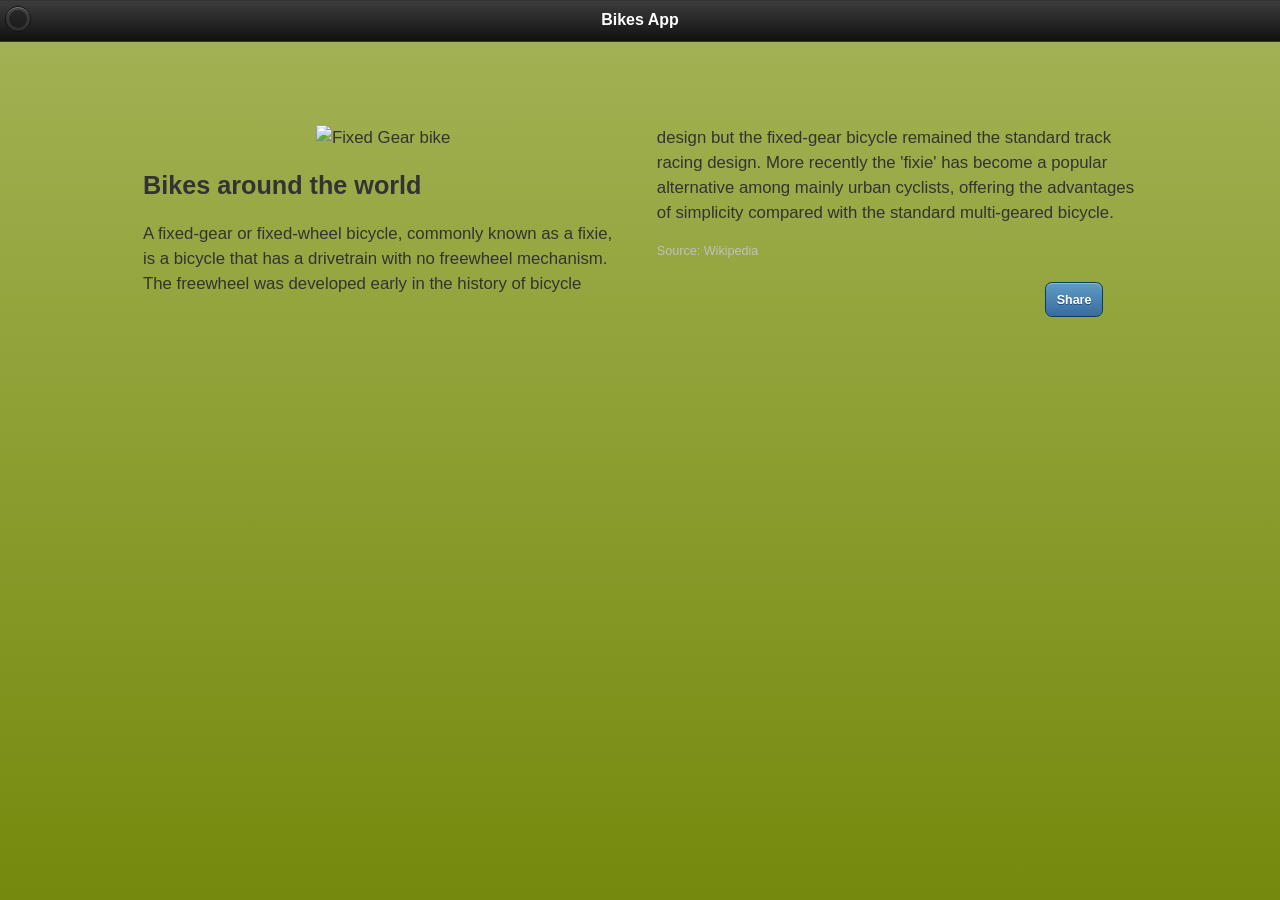
==== index.html @ 94c1b120 "new appIcon" ====
<!DOCTYPE html>
<html>
<head>
    <meta charset="utf-8">
    <meta name="viewport" content="width=device-width, initial-scale=1">
    <title>Testapp JQ Mobile</title>
    
	<link rel="stylesheet"  href="css/jquery.mobile.min.css">
	<link rel="stylesheet" href="css/jqm-demos.css">
	<link href="css/style.css" rel="stylesheet" />
	<link rel="stylesheet" href="http://fonts.googleapis.com/css?family=Open+Sans:300,400,700">
	
	<script src="js/jquery.min.js"></script>
	<script src="js/me.js"></script>
	<script src="js/jquery.mobile-1.3.1.js"></script>
	<script src="js/jquery.mobile.lazyloader.js"></script>
</head>
<body>

	<div data-role="page" id="demo-page" data-theme="d">

	    <div data-role="header" data-theme="a">
	        <h1>Bikes App</h1>
	        <a href="#left-panel" data-icon="bars" data-iconpos="notext" data-shadow="false" data-iconshadow="false">Menu</a>
	    </div><!-- /header -->

	    <div data-role="content">

	    	<div class="article">
	    		<p><img src="http://upload.wikimedia.org/wikipedia/commons/thumb/7/79/BMW_S1000_RR_Studio.JPG/800px-BMW_S1000_RR_Studio.JPG" alt="Fixed Gear bike"></p>

	            <h2>Bikes around the world</h2>

	            <p>A fixed-gear or fixed-wheel bicycle, commonly known as a fixie, is a bicycle that has a drivetrain with no freewheel mechanism. The freewheel was developed early in the history of bicycle design but the fixed-gear bicycle remained the standard track racing design. More recently the 'fixie' has become a popular alternative among mainly urban cyclists, offering the advantages of simplicity compared with the standard multi-geared bicycle.</p>

	            <p><small>Source: Wikipedia</small></p>

	            <p><a href="#right-panel" data-role="button" data-theme="b" data-inline="true" data-mini="true" data-shadow="false">Share</a></p>

			</div><!-- /article -->

	    </div><!-- /content -->

	    <div data-role="panel" id="left-panel" data-theme="c">
	        <ul data-role="listview" data-theme="d">
	        	<li><a href="#demo-page">Demo intro</a></li>
	        	<li><a href="#road">List (hardcoded)</a></li>
	        	<li><a href="#offroad">List (JSON-File) more text to show the line break</a></li>
	        </ul>
	    </div><!-- /panel -->

	    <div data-role="panel" id="right-panel" data-display="overlay" data-position="right" data-theme="c">
	        <ul data-role="listview" data-theme="d" data-icon="false">
	            <li><a href="#">Twitter</a></li>
	            <li><a href="#">Facebook</a></li>
	            <li><a href="#">Google +</a></li>
	            <li><a href="#">Mail</a></li>
	        </ul>
	    </div><!-- /panel -->

	</div><!-- /page -->


	<div data-role="page" id="road" data-theme="d">

	    <div data-role="header" data-theme="a">
	        <h1>Bikes</h1>
	        <a href="#left-panel" data-icon="bars" data-iconpos="notext" data-shadow="false" data-iconshadow="false">Menu</a>
	    </div><!-- /header -->

	    <div data-role="content">

	    	<ul data-role="listview" data-autodividers="true" data-inset="true">
	    		<li><a href="#demo-page">A "Back-Button" to Demo Page</a></li>
			    <li><a href="#">Alex Wickerham</a></li>
			    <li><a href="#">Avery Johnson</a></li>
			    <li><a href="#">Alex Wickerham</a></li>
			    <li><a href="#">Avery Johnson</a></li>
			    <li><a href="#">Alex Wickerham</a></li>
			    <li><a href="#">Avery Johnson</a></li>
			    <li><a href="#">Alex Wickerham</a></li>
			    <li><a href="#">Avery Johnson</a></li>
			    <li><a href="#">Alex Wickerham</a></li>
			    <li><a href="#">Avery Johnson</a></li>
			    <li><a href="#">Bob Cabot</a></li>
			    <li><a href="#">Bob Cabot</a></li>
			    <li><a href="#">Bob Cabot</a></li>
			    <li><a href="#">Bob Cabot</a></li>
			    <li><a href="#">Bob Cabot</a></li>
			    <li><a href="#">Bob Cabot</a></li>
			    <li><a href="#">Bob Cabot</a></li>
			    <li><a href="#">Bob Cabot</a></li>
			    <li><a href="#">Bob Cabot</a></li>
			    <li><a href="#">Bob Cabot</a></li>
			    <li><a href="#">Bob Cabot</a></li>
			    <li><a href="#">Bob Cabot</a></li>
			    <li><a href="#">Bob Cabot</a></li>
			    <li><a href="#">Bob Cabot</a></li>
			    <li><a href="#">Bob Cabot</a></li>
			    <li><a href="#">Bob Cabot</a></li>
			    <li><a href="#">Bob Cabot</a></li>
			    <li><a href="#">Bob Cabot</a></li>
			    <li><a href="#">Bob Cabot</a></li>
			    <li><a href="#">Bob Cabot</a></li>
			    <li><a href="#">Bob Cabot</a></li>
			    <li><a href="#">Bob Cabot</a></li>
			    <li><a href="#">Caleb Booth</a></li>
			    <li><a href="#">Christopher Adams</a></li>
			    <li><a href="#">Culver James</a></li>
			    <li><a href="#">Caleb Booth</a></li>
			    <li><a href="#">Christopher Adams</a></li>
			    <li><a href="#">Culver James</a></li>
			    <li><a href="#">Caleb Booth</a></li>
			    <li><a href="#">Christopher Adams</a></li>
			    <li><a href="#">Culver James</a></li>
			    <li><a href="#">Caleb Booth</a></li>
			    <li><a href="#">Christopher Adams</a></li>
			    <li><a href="#">Culver James</a></li>
			    <li><a href="#">Caleb Booth</a></li>
			    <li><a href="#">Christopher Adams</a></li>
			    <li><a href="#">Culver James</a></li>
			    <li><a href="#">Caleb Booth</a></li>
			    <li><a href="#">Christopher Adams</a></li>
			    <li><a href="#">Culver James</a></li>
			    <li><a href="#">Caleb Booth</a></li>
			    <li><a href="#">Christopher Adams</a></li>
			    <li><a href="#">Culver James</a></li>
			    <li><a href="#">Caleb Booth</a></li>
			    <li><a href="#">Christopher Adams</a></li>
			    <li><a href="#">Culver James</a></li>
			    <li><a href="#">Caleb Booth</a></li>
			    <li><a href="#">Christopher Adams</a></li>
			    <li><a href="#">Culver James</a></li>
			    <li><a href="#">Caleb Booth</a></li>
			    <li><a href="#">Christopher Adams</a></li>
			    <li><a href="#">Culver James</a></li>
			    <li><a href="#">Caleb Booth</a></li>
			    <li><a href="#">Christopher Adams</a></li>
			    <li><a href="#">Culver James</a></li>
			</ul>
	    </div><!-- /content -->


	    <div data-role="panel" id="left-panel" data-theme="c">
	        <ul data-role="listview" data-theme="d">
	        	<li><a href="#demo-page">Demo intro</a></li>
	        	<li><a href="#road">List (hardcoded)</a></li>
	        	<li><a href="#offroad">List (JSON-File)</a></li>
	        </ul>
	    </div><!-- /panel -->


	    <div data-role="panel" id="right-panel" data-display="overlay" data-position="right" data-theme="c">

	        <ul data-role="listview" data-theme="d" data-icon="false">
	        	<li data-icon="delete"><a href="#" data-rel="close">Close</a></li>
	        	<li data-role="list-divider">Share this page</li>
	            <li><a href="#">Twitter</a></li>
	            <li><a href="#">Facebook</a></li>
	            <li><a href="#">Google +</a></li>
	            <li><a href="#">Mail</a></li>
	        </ul>
	    </div><!-- /panel -->
	</div><!-- /page -->


	<div data-role="page" id="offroad" data-theme="d">

	    <div data-role="header" data-theme="a">
	        <h1>Bikes</h1>
	        <a href="#left-panel" data-icon="bars" data-iconpos="notext" data-shadow="false" data-iconshadow="false">Menu</a>
	    </div><!-- /header -->

	    <div data-role="content">
			<ul id="dataList" data-role="listview" data-inset="true" data-filter="true">
					
			</ul>
	    </div><!-- /content -->


	    <div data-role="panel" id="left-panel" data-theme="c">
	        <ul data-role="listview" data-theme="d">
	        	<li><a href="#demo-page">Demo intro</a></li>
	        	<li><a href="#road">List (hardcoded)</a></li>
	        	<li><a href="#offroad">List (JSON-File)</a></li>
	        </ul>
	    </div><!-- /panel -->


	    <div data-role="panel" id="right-panel" data-display="overlay" data-position="right" data-theme="c">

	        <ul data-role="listview" data-theme="d" data-icon="false">
	        	<li data-icon="delete"><a href="#" data-rel="close">Close</a></li>
	        	<li data-role="list-divider">Share this page</li>
	            <li><a href="#">Twitter</a></li>
	            <li><a href="#">Facebook</a></li>
	            <li><a href="#">Google +</a></li>
	            <li><a href="#">Mail</a></li>
	        </ul>
	    </div><!-- /panel -->
	</div><!-- /page -->

</body>
</html>
---- css/jqm-demos.css ----
/* JQM Demos CSS */
.jqm-demos strong { font-weight: bold; }
.jqm-demos img { max-width: 100%; }

/* Page */
body, .jqm-demos  {
	background-color: #fefefe;
	font-size: 1.05em;
}

/* Header */
.jqm-header {
	background: #fff;
	border-top: 3px solid #6ABA2F;
	border-bottom: 1px solid #e0e0e0;
	color: #777;
	text-shadow: 0 1px 0 #fff;
	-webkit-box-shadow: 0 0 5px rgba(0,0,0,.15);
	-moz-box-shadow: 0 0 5px rgba(0,0,0,.15);
	box-shadow: 0 0 5px rgba(0,0,0,.15);
}
.jqm-header.ui-header-fixed:not(.ui-fixed-hidden) {
	border-top-width: 4px;
	padding-top: 0;
}

/* Header logo */
.jqm-header h1.jqm-logo {
	font-size: 1em;
	margin: .6em 3.375em;
}
.jqm-header .jqm-logo a {
	display: inline-block;
	text-decoration: none;
	min-height: 40px;
}
.jqm-header .jqm-logo img {
	display: block;
	width: 140px;
	height: auto;
}
.jqm-demos-home .jqm-header .jqm-logo img {
	display: inline-block;
}

/* Header buttons */
.jqm-header > .ui-btn {
	width: 31px;
	height: 31px;
	-webkit-border-radius: 0;
	border-radius: 0;
}
.jqm-header > .ui-btn,
.jqm-header.ui-header-fixed.ui-fixed-hidden > .ui-btn-icon-notext {
	top: 1.1em;
}
.jqm-header .jqm-navmenu-link {
	left: 15px;
}
.jqm-header .jqm-search-link {
	right: 15px;
}
.jqm-header > .ui-btn,
.jqm-header > .ui-btn .ui-btn-inner {
	border: none;
	background: none;
}
.jqm-header > .ui-btn,
.jqm-header > .ui-btn .ui-icon {
	-webkit-box-shadow: none;
	-moz-box-shadow: none;
	box-shadow: none;
}
/* Custom icons */
.jqm-header > .ui-btn .ui-icon {
	background-image: url(jqm_demo-icons-sd.png);
	background-color: transparent;
	width: 31px;
	height: 31px;
	margin: 0;
}
.jqm-header .jqm-navmenu-link .ui-icon {
	background-position: -3px 50%;
}
.jqm-header .jqm-search-link .ui-icon {
	background-position: -100px -2px;
}
/* Toggle search / close icon */
.jqm-search-toggle .jqm-search-link .ui-icon {
	background-position: -51px -2px;
}
/* Toggle menu bars / close icon on small screens */
@media (max-width:45.9375em) {
	.ui-panel-content-wrap-position-left.ui-panel-content-wrap-open .jqm-header .jqm-navmenu-link .ui-icon {
		background-position: -51px 50%;
	}
}
/* HD/Retina icon sprite */
@media only screen and (-webkit-min-device-pixel-ratio: 1.3),
       only screen and (min--moz-device-pixel-ratio: 1.3),
       only screen and (min-resolution: 200dpi) {
	.jqm-header > .ui-btn .ui-icon {
		background-image: url(jqm_demo-icons-hd.png);
		-webkit-background-size: 131px 31px;
		-moz-background-size: 131px 31px;
		-o-background-size: 131px 31px;
		background-size: 131px 31px;
	}
}

/* Global search */
.jqm-search {
	display: none;
	background: #eee;
	border-top: 1px solid transparent;
	padding: 0 .7em;
}
.jqm-search-toggle .jqm-search {
	display: block;
	border-top: 1px solid #e0e0e0;
}
.jqm-search	> .ui-listview-filter {
	margin: 0 -.3125em;
	padding: 1px 0; /* to resolve Chrome rendering issue (border-bottom not visible */
}
.jqm-demos .jqm-search > .ui-listview-filter .ui-input-search {
	margin: 4px .3125em;
}
.jqm-search > .jqm-list {
	position: absolute;
	right: .7em;
	left: .7em;
	margin-top: 5px;
	z-index: 999;
	-webkit-box-shadow: 0 0 5px rgba(0,0,0,.3);
	-moz-box-shadow: 0 0 5px rgba(0,0,0,.3);
	box-shadow: 0 0 5px rgba(0,0,0,.3);
}
.ui-panel-animate.ui-panel-content-wrap:not(.ui-panel-content-wrap-closed) .jqm-search > .jqm-list {
	display: none;
}


/* Footer */
.jqm-footer {
	background: none;
	border: none;
	color: #777;
	text-shadow: 0 1px 0 #fff;
}
.jqm-footer p {
	font-size: .8em;
	font-weight: normal;
	margin: .7em 15px;	
	font-family: 'Open Sans', sans-serif;
	font-weight: 300;
}
.jqm-footer .jqm-version {
	font-family: 'Open Sans', sans-serif;
	font-weight: 700;
	font-size:.9em;
	margin-left:1.1em;
}

/* Content */

/* Headings */
.jqm-content > h1 {
	font-family: 'Open Sans', sans-serif;
	font-weight: 300;
	font-size: 2.4em;
	color: #333;
	clear:both;
}
.jqm-faq .jqm-content > h1 {
	margin-top: -.4em;
	font-size: 1.8em;
}
.jqm-content > h2,
.jqm-content > h3,
.jqm-content > h4,
.jqm-home-welcome h2 {
	font-family: 'Open Sans', sans-serif;
	font-weight: 300;
	font-size: 1.6em;
	color: #60a725;
	padding-top: .6em;
	clear:both;
}
.jqm-home-welcome h2 {
	font-size:1.5em;
	margin-left:.5em;
	margin-top:-.2em;
}
.jqm-home-welcome .jqm-button {
	margin-left:.8em;
	margin-top:-.4em;
}
.jqm-home-welcome .jqm-button .ui-btn-text {
	font-size:1.1em;
	font-weight:300;
}
h2.jqm-home-widget {
	font-size:1.5em;
	margin-left:.6em;
}
.home-pop p {
	font-family: 'Open Sans', sans-serif;
	font-weight: 300;
	padding:.5em .5em;
	width:16em;
}
.home-pop .ui-btn-text {
	font-family: 'Open Sans', sans-serif;
	font-weight: 400;
}
.jqm-content > h4 {
	font-size: 1.2em;
}

/* Paragraphs */
.jqm-content > p {
	font-family: 'Open Sans', sans-serif;
	font-weight: 400; 
	font-size: 0.95em;
}
.jqm-content .jqm-intro {
	font-size: 120%;
	font-family: 'Open Sans', sans-serif;
	font-weight: 300;
	line-height: 135%;
	margin-top: -.5em;
	margin-bottom: .5em;
	padding-bottom: 2.6em;
	color: #333;
	border-bottom-width: 1px;
	border-bottom-style: solid;
	border-bottom-color: #e5e5e5;
	border-bottom-color: rgba(0,0,0,.1);
}
.jqm-demos-home .jqm-content .jqm-intro {
	font-family: 'Open Sans', sans-serif;
	font-weight: 300;
	font-size:.9em;
	line-height: 1.4;
	margin: -.8em .8em .5em .8em;
	padding-bottom: .6em;
	border: none;
	color: #555;
}
.jqm-demos-index .jqm-content p.jqm-intro {
	border: none;
}
.jqm-content > ul:not(.ui-listview),
.jqm-content > ul:not(.ui-listview) li {
	font-family: 'Open Sans', sans-serif;
	font-weight: 400; 
	font-size: 0.95em;
	line-height: 1.7;
}
.jqm-content > ul:not(.ui-listview) {
	margin: 1em 0;
	padding-left: 1.3em;
}

/* Code */
.jqm-content pre,
.jqm-content code {
	font-family: "Consolas", "Bitstream Vera Sans Mono", "Courier New", Courier, monospace;
	background: #e5e5e5;
	background: rgba(0,0,0,.05);
	padding: 0 .125em;
}
.jqm-content pre {
	padding: 0 1em 1.2em;
	white-space: pre-wrap;	
}
.jqm-content pre > code {
	padding: 0;	
	background: none;
	font-size:.8em;
}

/* Links */
.jqm-content > p a.ui-link,
.jqm-content p.jqm-intro a.ui-link {
	font-weight: 400; 
	text-decoration: none;
}
.jqm-content > p a.ui-link:hover,
.jqm-content p.jqm-intro a.ui-link:hover {
	text-decoration: underline;
}

/* Buttons */
.jqm-content .jqm-api-link,
.jqm-content .jqm-button,
.jqm-view-source-link .ui-btn {
	font-family: 'Open Sans', sans-serif;
	font-weight: 400; 
}
.jqm-home-welcome .jqm-button .ui-icon {
	opacity: .6;
}

/* API link */
.jqm-content .jqm-api-link {
	float: right;
	margin-top: .3em;
}
.jqm-content .jqm-api-link .ui-btn-text {
	padding-left: .3em;
	padding-right: .2em;
}
.jqm-content .jqm-api-link .ui-icon {
	opacity: .6;
}

/* Deeplinks */
.jqm-content a.jqm-deeplink {
	font-family: 'Open Sans', sans-serif;
	font-weight: 300;
	display: block;
	text-align: right;
	font-size: 0.8em;
	margin-top: .8em;
	margin-bottom: 1em;
	margin-right:.6em;
	text-decoration: none;
	float:right;
}
.jqm-content p.jqm-intro + a.jqm-deeplink {
	text-align: left;
}
.jqm-content a.jqm-deeplink span {
	width: 18px;
	display: inline-block;
	margin-top: 1px;
	margin-left: 10px;
	float: right;
	opacity: .5;
}
.jqm-content p.jqm-intro + a.jqm-deeplink span {
	float: right;
	margin-left: 10px;
}
.jqm-content a.jqm-open-quicklink-panel {
	margin-top: -3.3em;
}

/* Lists */
.jqm-search .jqm-list {
	font-weight: 400; 
	font-size: 0.88em;
}
.jqm-list .ui-li-heading  {
	font-weight: 700; 
	font-size: .9em;
	color: #07ade0;
	margin-top: .1em;
}
.jqm-list .ui-li-desc  {
	font-weight: 300; 
	font-size: .8em;
	color: #777;
	margin-bottom: .1em;
}
/* List dividers */
.jqm-list .ui-bar-d {
	font-family: 'Open Sans', sans-serif;
	font-weight: 700;
	font-size: .9em;
	padding: .7em 15px;
	background-image: none;
	background-color: #f8f8f8;
	border-color: #e8e8e8;
	color: #60a725;
	text-shadow: none;
}
/* List buttons */
.jqm-list .ui-btn-inner {
	font-family: 'Open Sans', sans-serif;
	font-weight: 300; 
	font-size: 0.95em;
	border-top: none;
}
.jqm-list .ui-btn-up-d, 
.jqm-list .ui-btn-hover-d, 
.jqm-list .ui-btn-down-d {
	font-family: 'Open Sans', sans-serif;
	font-weight: 300; 
	border-color: #eee;
}
.jqm-list .ui-btn-up-d {
	background-color: #fff;
	background-image: none;
}
.jqm-list .ui-btn-hover-d {
	background-color: #f8f8f8;
	background-image: none;
}
.jqm-list .ui-btn-up-d.ui-btn-active, 
.jqm-list .ui-btn-hover-d.ui-btn-active, 
.jqm-list .ui-btn-down-d.ui-btn-active,
.jqm-list .ui-btn-up-d.ui-focus, 
.jqm-list .ui-btn-hover-d.ui-focus, 
.jqm-list .ui-btn-down-d.ui-focus {
	border-color: #34bae8;
	background-color: #34bae8;
	background-image: none;
	color: #fff;
	text-shadow: 0 1px 0 #369;	
}
.jqm-list .ui-btn-up-d.ui-focus, 
.jqm-list .ui-btn-hover-d.ui-focus, 
.jqm-list .ui-btn-down-d.ui-focus {
	-webkit-box-shadow: none;
	-moz-box-shadow: none;
	box-shadow: none;
}
.jqm-list .ui-btn-active a.ui-link-inherit,
.jqm-list .ui-btn-active .ui-li-heading,
.jqm-list .ui-btn-active .ui-li-desc,
.jqm-list .ui-focus a.ui-link-inherit,
.jqm-list .ui-focus .ui-li-heading,
.jqm-list .ui-focus .ui-li-desc {
	color: #fff;
}
.jqm-demos .jqm-list .ui-li .ui-btn-text a.ui-link-inherit,
.jqm-demos .jqm-list .ui-li .ui-li-desc {
	text-overflow: clip;
	overflow: visible;
	white-space: normal;
}
/* ### TEMPORARY ### */
/* padding count bubble position when icon is false needs to be fixed in the framework CSS (some classes shouldn't be added) */
.jqm-list .ui-li-count {
	right: 10px !important;
}
.jqm-demos .jqm-list .ui-btn-icon-right .ui-btn-inner {
	padding-right: 0;
}
.jqm-demos .jqm-list .ui-li-has-arrow .ui-btn-inner a.ui-link-inherit {
	padding-right: 15px;
}
/* ### END ### */

/* List filter */
.jqm-demos-home .jqm-content > .ui-listview-filter,
.jqm-demos-index .jqm-content > .ui-listview-filter {
	margin-top: 0;
	margin-bottom: -.5em;
}
.jqm-demos-home .jqm-content > .ui-listview-filter .ui-input-search,
.jqm-demos-index .jqm-content > .ui-listview-filter .ui-input-search,
.jqm-demos-index .jqm-search-results-wrap > .ui-listview-filter .ui-input-search {
	background-color: #f9f9f9;
	border-color: #e5e5e5;
	border-color: rgba(0,0,0,.1);
}
.jqm-demos .jqm-search .ui-listview-filter .ui-input-search {
	background-color: #f9f9f9;
	border-color: #e5e5e5;
	border-color: rgba(0,0,0,.1);
	-webkit-box-shadow: inset 0 1px 2px rgba(0,0,0,.2);
	-moz-box-shadow: inset 0 1px 2px rgba(0,0,0,.2);
	box-shadow: inset 0 1px 2px rgba(0,0,0,.2);
}
.jqm-demos-home .jqm-content > .ui-listview-filter .ui-input-search.ui-focus,
.jqm-demos-index .jqm-content > .ui-listview-filter .ui-input-search.ui-focus,
.jqm-demos-index .jqm-search-results-wrap > .ui-listview-filter .ui-input-search.ui-focus {
	background-color: #fff;
	border-color: #34bae8;
	border-color: rgba(52,186,232,.2);
	-webkit-box-shadow: inset 0 1px 2px rgba(0,0,0,.1), 0 0 9px rgba(52,186,232,.3);
	-moz-box-shadow: inset 0 1px 2px rgba(0,0,0,.1), 0 0 9px rgba(52,186,232,.2);
	box-shadow: inset 0 1px 2px rgba(0,0,0,.1), 0 0 9px rgba(52,186,232,.2);
}
.jqm-demos .jqm-search .ui-listview-filter .ui-input-search.ui-focus {
	background-color: #fff;
	border-color: #e5e5e5;
	border-color: rgba(0,0,0,.1);
	-webkit-box-shadow: inset 0 1px 2px rgba(0,0,0,.1);
	-moz-box-shadow: inset 0 1px 2px rgba(0,0,0,.1);
	box-shadow: inset 0 1px 2px rgba(0,0,0,.1);
}
.jqm-demos .jqm-search > .ui-listview-filter .ui-input-text,
.jqm-demos-home .jqm-content > .ui-listview-filter .ui-input-text,
.jqm-demos-index .jqm-content > .ui-listview-filter .ui-input-text,
.jqm-demos-index .jqm-search-results-wrap > .ui-listview-filter .ui-input-text {
	font-family: 'Open Sans', sans-serif;
	font-weight: 300;
	font-size: .95em;
}

/* Search results */
.jqm-search .jqm-list {
	background: #fff;
}
.jqm-search-results-highlight {
	color: #07ade0;
	font-weight: 400;
	text-shadow: none;
}
.ui-btn-active .jqm-search-results-highlight,
.ui-focus .jqm-search-results-highlight {
	color: #fff;
	text-shadow: 0 1px 0 #369;	
}
.jqm-search .jqm-list .ui-li .ui-btn-text a.ui-link-inherit,
.jqm-search-results-wrap .jqm-list .ui-li .ui-btn-text a.ui-link-inherit {
	padding: .5626em 15px;
	font-weight: 400;
}
.jqm-list .jqm-search-results-keywords {
	padding: 6px 0 0;
	font-size: .8em;
	font-weight: 300;
	color: #999;
}
.jqm-search-results-keywords .jqm-keyword-hash {
	margin-right: .2em;
	margin-left: .2em;
	font-weight: 400;
	color: #aaa;
	font-size: .75em;
	text-transform: uppercase;
}
.ui-btn-active .jqm-search-results-keywords,
.ui-focus .jqm-search-results-keywords,
.ui-btn-active .jqm-search-results-keywords .jqm-keyword-hash,
.ui-focus .jqm-search-results-keywords .jqm-keyword-hash {
	color: #fff;
	text-shadow: 0 1px 0 #369;
	font-weight: 400;
}

.jqm-search .jqm-list .ui-li-count,
.jqm-search-results-wrap .jqm-list .ui-li-count {
	display: none;
}

/* Nav panels */
/* Reveal menu shadow on top of the list items */
.ui-panel-display-reveal {
	-webkit-box-shadow: none;
	-moz-box-shadow: none;
	box-shadow: none;
}
.ui-panel-content-fixed-toolbar-position-left.ui-panel-content-fixed-toolbar-open,
.ui-panel-content-wrap-position-left.ui-panel-content-wrap-open {
	-webkit-box-shadow: -5px 0 5px rgba(0,0,0,.10);
	-moz-box-shadow: -5px 0 5px rgba(0,0,0,.10);
	box-shadow: -5px 0 5px rgba(0,0,0,.10);
}

/* Responsive */
@media (min-width:46em) {
	/* Header logo */
	.jqm-header h1.jqm-logo {
		text-align: left;
		margin: .8em 0 .8em 5%;
	}
	.jqm-header .jqm-logo a {
		min-height: 57px;
	}
	.jqm-header .jqm-logo img {
		display: block;
		width: 200px;
		height: auto;
	}
	.jqm-demos-home .jqm-header .jqm-logo img {
		display: block;
		width: 240px;
		height: auto;
		padding-left:.7em;
		margin-top:.5em;
		margin-bottom:.6em;
	}
	
	.jqm-demos-home .jqm-content .jqm-intro {
		line-height: 1.45;
		margin: -.2em .8em .4em .8em;

	}
	
	/* Header buttons */
	.jqm-header > .ui-btn,
	.jqm-header.ui-header-fixed.ui-fixed-hidden > .ui-btn-icon-notext {
		top: 1.4em;
	}
	.jqm-header .jqm-navmenu-link {
		left: 5%;
		margin-left: 215px;
	}
	.jqm-header .jqm-search-link {
		display: none;
	}
	/* Global nav panel close button (instead of toggle menu bars / close icon on small screens) */
	.ui-panel-content-fixed-toolbar-position-left.ui-panel-content-fixed-toolbar-open.jqm-header::after,
	.ui-panel-content-wrap-position-left.ui-panel-content-wrap-open .jqm-header::after {
		content: "";
		display: block;
		position: absolute;
		top: 8px;
		left: 8px;
		width: 20px;
		height: 20px;
		cursor: pointer;
		background-image: url(jqm_demo-icons-sd.png);
		background-position: -33px 50%;
		-webkit-background-size: 85px 20px;
		-moz-background-size: 85px 20px;
		-o-background-size: 85px 20px;
		background-size: 85px 20px;
	}
	
	/* Global search */
	.ui-panel-animate.ui-panel-content-wrap > .ui-header.jqm-header {
		position: relative;
	}
	.jqm-search,
	.jqm-search-toggle .jqm-search {
		display: block;
		position: absolute;
		top: 1.0875em;
		right: 5%;
		background: none;
		border: none;
	}
	.jqm-demos .jqm-search > .ui-listview-filter .ui-input-search {
		margin: 0;	
	}
	.jqm-search > .jqm-list {
		right: .3875em;
		left: auto;
		width: 28em;
	}
	
	/* Footer */
	.jqm-footer {
		overflow: hidden;
		position: absolute;
		bottom: 0;
		width: 100%;		
	}
	.jqm-footer p {
		margin: 1.5em 0 1.5em 15%;
		float: left;		
	}
	.jqm-footer .jqm-version {
		margin: 1.5em 5% 1.5em 0;
		float: right;
		font-weight: 700;
	}
	.jqm-demos-home .jqm-footer p.jqm-version {
		display: none;
	}
	
	/* Content */
	.jqm-demos .jqm-content {
		padding: 15px 5% 4.5em; /* padding bottom is because of footer position absolute */
	}
	.jqm-demos .jqm-content.jqm-fullwidth {
		padding: 15px;
	}

	.jqm-content > p {
		line-height: 1.5;
	}
	.jqm-demos-home .jqm-content p.jqm-intro {
		font-size: 1.1em;
	}
	
	/* Homepage */	
	.jqm-demos-home .jqm-home-welcome {
		float: left;
		width: 48%;
		padding-right:6%;
		margin-top:.4em;
	}
	.jqm-demos-home .jqm-home-list {
		float: left;
		width: 45%;
	}
	.jqm-demos-home h2.jqm-home-widget {
		clear:left;
		padding-top:2em;
	}
}

@media (min-width:60em) {
	/* Header */
	.jqm-header h1.jqm-logo {
		margin-left: 15%;
	}
	.jqm-header .jqm-navmenu-link {
		left: 15%;
	}
	.jqm-search,
	.jqm-search-toggle .jqm-search {
		right: 15%;
	}
	/* Footer */
	.jqm-footer .jqm-version {
		margin-right: 15%;
		margin-left: 15%;
	}
	/* Content */
	.jqm-demos .jqm-content {
		padding-right: 15%;
		padding-left: 15%;
	}
}

/* Global nav panel close button HD/Retina icon */
@media only screen and (min-width:46em) and (-webkit-min-device-pixel-ratio: 1.3),
       only screen and (min-width:46em) and (min--moz-device-pixel-ratio: 1.3),
       only screen and (min-width:46em) and (min-resolution: 200dpi) {
	/* global nav panel close button */
	.ui-panel-content-fixed-toolbar-position-left.ui-panel-content-fixed-toolbar-open.jqm-header::after,
	.ui-panel-content-wrap-position-left.ui-panel-content-wrap-open .jqm-header::after {
		background-image: url(jqm_demo-icons-hd.png);
	}
}


/* View source */
.jqm-content div[data-demo-html="true"] {
	border-top: 1px solid rgba(0,0,0,.08);
	margin: 0;
	padding: 1.2em 0;
}
.jqm-content div.jqm-view-source-link {
	border-top: 1px solid rgba(0,0,0,.08);
	padding: .6em 0 0;
	margin: 2.4em 0;
}
.jqm-content div[data-demo-html="true"] + div.jqm-view-source-link {
	margin: 0 0 2.4em;
}
.jqm-content .jqm-view-source-link .ui-btn.ui-mini {
	margin: 0;
}

/* View source popup */
#jqm-view-source-popup.ui-popup-container {
	width: 90%;
	max-width: 1500px;
}
.jqm-view-source .ui-collapsible-set {
	margin: 0;
}
.jqm-view-source .ui-collapsible-heading .ui-btn {
	font-family: 'Open Sans', sans-serif;
	font-weight: 400;
}
.jqm-view-source .ui-collapsible-heading .ui-btn-inner {
	padding: .4em;
}
.jqm-view-source .ui-collapsible-content {
	padding: 0;
	overflow: auto;
}
.jqm-view-source .ui-collapsible-content .htmlStatus {
	padding: 1em;
}
.jqm-view-source .ui-collapsible-content > div,
.jqm-view-source .ui-collapsible-content .syntaxhighlighter {
	border-bottom-right-radius: inherit;
	border-bottom-left-radius: inherit;
}
.jqm-view-source .ui-collapsible-content::-webkit-scrollbar {
    width: 5px;
}
.jqm-view-source .ui-collapsible-content::-webkit-scrollbar-track {
    background: transparent;
}
.jqm-view-source .ui-collapsible-content::-webkit-scrollbar-thumb {
	background: #435A5F;
	border: solid #222;
	border-width: 12px 2px 12px 0;
	border-bottom-right-radius: 5px;
}
.jqm-view-source .ui-collapsible-content td.code .container > textarea {
	resize: none;
}

/* Swatch F */
.ui-bar-f {
	border: 1px solid #86D641;
	background: #6ABA2F;
	color: #fff;
	text-shadow: 0 1px 1px #335413;	
	font-weight: bold;
}
.ui-bar-f,
.ui-bar-f .ui-link-inherit,
.ui-bar-f .ui-link {
	color: #fff;
}
.ui-btn-up-f {
	border: 1px solid #3B6F07;
	background: #56A00E;
	font-weight: bold;
	color: #fff;
	text-shadow: 0 1px 1px #234403;
	background-image: -webkit-gradient(linear, left top, left bottom, from(#74b042), to(#56A00E)); /* Saf4+, Chrome */
	background-image: -webkit-linear-gradient(#74b042, #56A00E); /* Chrome 10+, Saf5.1+ */
	background-image: -moz-linear-gradient(#74b042, #56A00E); /* FF3.6 */
	background-image: -ms-linear-gradient(#74b042, #56A00E); /* IE10 */
	background-image: -o-linear-gradient(#74b042, #56A00E); /* Opera 11.10+ */
	background-image: linear-gradient(#74b042, #56A00E);
}
.ui-btn-up-f a.ui-link-inherit {
	color: #fff;
}
.ui-btn-hover-f {
	border: 1px solid #3B6F07;
	background: #6EBC1F;
	font-weight: bold;
	color: #fff;
	text-shadow: 0 1px 1px #234403;
	background-image: -webkit-gradient(linear, left top, left bottom, from(#8FC963), to(#6EBC1F)); /* Saf4+, Chrome */
	background-image: -webkit-linear-gradient(#8FC963, #6EBC1F); /* Chrome 10+, Saf5.1+ */
	background-image: -moz-linear-gradient(#8FC963, #6EBC1F); /* FF3.6 */
	background-image: -ms-linear-gradient(#8FC963, #6EBC1F); /* IE10 */
	background-image: -o-linear-gradient(#8FC963, #6EBC1F); /* Opera 11.10+ */
	background-image: linear-gradient(#8FC963, #6EBC1F);
}
.ui-btn-hover-f a.ui-link-inherit {
	color: #fff;
}
.ui-btn-down-f {
	border: 1px solid #3B6F07;
	background: #3d3d3d;
	font-weight: bold;
	color: #fff;
	text-shadow: 0 1px 1px #234403;
	background-image: -webkit-gradient(linear, left top, left bottom, from(#56A00E), to(#64A234)); /* Saf4+, Chrome */
	background-image: -webkit-linear-gradient(#56A00E, #64A234); /* Chrome 10+, Saf5.1+ */
	background-image: -moz-linear-gradient(#56A00E, #64A234); /* FF3.6 */
	background-image: -ms-linear-gradient(#56A00E, #64A234); /* IE10 */
	background-image: -o-linear-gradient(#56A00E, #64A234); /* Opera 11.10+ */
	background-image: linear-gradient(#56A00E, #64A234);
}
.ui-btn-down-f a.ui-link-inherit {
	color: #fff;
}
.ui-btn-up-f,
.ui-btn-hover-f,
.ui-btn-down-f {
	font-weight: bold;
	text-decoration: none;
}

/**
 * SyntaxHighlighter
 * http://alexgorbatchev.com/SyntaxHighlighter
 *
 * SyntaxHighlighter is donationware. If you are using it, please donate.
 * http://alexgorbatchev.com/SyntaxHighlighter/donate.html
 *
 * @version
 * 3.0.83 (July 02 2010)
 * 
 * @copyright
 * Copyright (C) 2004-2010 Alex Gorbatchev.
 *
 * @license
 * Dual licensed under the MIT and GPL licenses.
 */
.syntaxhighlighter a,
.syntaxhighlighter div,
.syntaxhighlighter code,
.syntaxhighlighter table,
.syntaxhighlighter table td,
.syntaxhighlighter table tr,
.syntaxhighlighter table tbody,
.syntaxhighlighter table thead,
.syntaxhighlighter table caption,
.syntaxhighlighter textarea {
	background: none;
	border: 0;
	bottom: auto;
	float: none;
	left: auto;
	height: auto;
	line-height: 18px;
	margin: 0;
	outline: 0;
	overflow: visible;
	padding: 0;
	position: static;
	right: auto;
	text-align: left;
	top: auto;
	vertical-align: baseline;
	width: auto;
	box-sizing: content-box;
	font-family: "Consolas", "Bitstream Vera Sans Mono", "Courier New", Courier, monospace;
	font-weight: normal;
	font-style: normal;
	font-size: 14px;
	min-height: inherit;
	min-height: auto;
}
.syntaxhighlighter {
	width: auto;
	margin: 0;
	padding: 1em 0;
	position: relative;
	overflow: auto;
	font-size: 13px;
}
.syntaxhighlighter.source {
	overflow: hidden;
}
.syntaxhighlighter .bold {
	font-weight: bold;
}
.syntaxhighlighter .italic {
	font-style: italic;
}
.syntaxhighlighter .line {
	white-space: pre;
	white-space: pre-wrap;
}
.syntaxhighlighter table {
	width: 100%;
}
.syntaxhighlighter table caption {
	text-align: left;
	padding: .5em 0 0.5em 1em;
}
.syntaxhighlighter table td.code {
	width: 100%;
}
.syntaxhighlighter table td.code .container {
	position: relative;
}
.syntaxhighlighter table td.code .container textarea {
	box-sizing: border-box;
	position: absolute;
	left: 0;
	top: 0;
	width: 100%;
	height: 100%;
	border: none;
	background: white;
	padding-left: 1em;
	overflow: hidden;
	white-space: pre;
}
.syntaxhighlighter table td.gutter .line {
	text-align: right;
	padding: 0 0.5em 0 1em;
}
.syntaxhighlighter table td.code .line {
	padding: 0 1em;
}
.syntaxhighlighter.show {
	display: block;
}
.syntaxhighlighter.collapsed table {
	display: none;
}
.syntaxhighlighter .line.alt1 {
	background-color: transparent;
}
.syntaxhighlighter .line.alt2 {
	background-color: transparent;
}
.syntaxhighlighter .line.highlighted.alt1, .syntaxhighlighter .line.highlighted.alt2 {
	background-color: #253e5a;
}
.syntaxhighlighter .line.highlighted.number {
	color: #38566f;
}
.syntaxhighlighter table caption {
	color: #d1edff;
}
.syntaxhighlighter .gutter {
	color: #afafaf;
}
.syntaxhighlighter .gutter .line {
	border-right: 3px solid #435a5f;
}
.syntaxhighlighter .gutter .line.highlighted {
	background-color: #435a5f;
	color: #0f192a;
}
.syntaxhighlighter.collapsed {
	overflow: visible;
}
.syntaxhighlighter .plain, .syntaxhighlighter .plain a {
	color: #eee;
}
.syntaxhighlighter .comments, .syntaxhighlighter .comments a {
	color: #5ba1cf;
}
.syntaxhighlighter .string {
	color: #98da31;
}
.syntaxhighlighter .string a {
	color: #1dc116;
}
.syntaxhighlighter .keyword {
	color: #ffae00;
}
.syntaxhighlighter .preprocessor {
	color: #8aa6c1;
}
.syntaxhighlighter .variable {
	color: #ffaa3e;
}
.syntaxhighlighter .value {
	color: #f7e741;
}
.syntaxhighlighter .functions {
	color: #ffaa3e;
}
.syntaxhighlighter .constants {
	color: #e0e8ff;
}
.syntaxhighlighter .script {
	font-weight: bold;
	color: #b43d3d;
	background-color: none;
}
.syntaxhighlighter .color1 {
	color: #8df;
}
.syntaxhighlighter .color1 a {
	color: #f8bb00;
}
.syntaxhighlighter .color2, .syntaxhighlighter .color2 a {
	color: white;
}
.syntaxhighlighter .color3, .syntaxhighlighter .color3 a {
	color: #ffaa3e;
}
.syntaxhighlighter table td.code {
	cursor: text;
}
.syntaxhighlighter table td.code .container textarea {
	background: #eee;
	white-space: pre;
	white-space: pre-wrap;
}
.syntaxhighlighter ::-moz-selection {
	background-color: #3399ff;
	color: #fff;
	text-shadow: none;
}
.syntaxhighlighter ::-webkit-selection {
	background-color: #3399ff;
	color: #fff;
	text-shadow: none;
}
.syntaxhighlighter ::selection {
	background-color: #3399ff;
	color: #fff;
	text-shadow: none;
}
---- css/style.css ----
/* Custom CSS by Alex Turek */

/* Use the ui-body class of your page theme (ui-body-d in this demo) to set a background image.
		This class will be added to the content wrapper, while the page itself gets the same background
		as the panel before opening the panel. */
#demo-page .ui-body-d {
	background: #a4b357; /* Old browsers */
	background: -moz-linear-gradient(top,  #a4b357 0%, #75890c 100%); /* FF3.6+ */
	background: -webkit-gradient(linear, left top, left bottom, color-stop(0%,#a4b357), color-stop(100%,#75890c)); /* Chrome,Safari4+ */
	background: -webkit-linear-gradient(top,  #a4b357 0%,#75890c 100%); /* Chrome10+,Safari5.1+ */
	background: -o-linear-gradient(top,  #a4b357 0%,#75890c 100%); /* Opera 11.10+ */
	background: -ms-linear-gradient(top,  #a4b357 0%,#75890c 100%); /* IE10+ */
	background: linear-gradient(to bottom,  #a4b357 0%,#75890c 100%); /* W3C */
	filter: progid:DXImageTransform.Microsoft.gradient( startColorstr='#a4b357', endColorstr='#75890c',GradientType=0 ); /* IE6-9 */
}

h1, h2, h3, h4, h5, h6 {
	text-shadow: none;
}
p { text-shadow: none; }































/* +*+*+*+*+*+*+*+*+*+*+*+*+*+*+*+* DEFAULT CSS +*+*+*+*+*+*+*+*+*+*+*+*+*+*+*+*+*+*+*+*+*+*+*+* */




/* Adjust the width of the left reveal menu.
		Copy all CSS from jquery.mobile.panel.css and delete the properties other than width, left, right and transform.
		Then delete the selectors/rules for display modes (reveal/push/overlay) and the position (left/right) that you don't use.
		If you don't use fixed toolbars on your page you can delete those selectors as well.
		Narrow the scope of the selectors to prevent other panels being affected by the overrides. */
		#demo-page #left-panel.ui-panel {
			width: 15em;
		}
		#demo-page #left-panel.ui-panel-closed {
			width: 0;
		}
		#demo-page .ui-panel-position-left.ui-panel-display-reveal {
			left: 0;
		}
		#demo-page .ui-panel-content-wrap-position-left.ui-panel-content-wrap-open,
		.ui-panel-dismiss-position-left.ui-panel-dismiss-open {
			left: 15em;
			right: -15em;
		}
		#demo-page .ui-panel-animate.ui-panel-content-wrap-position-left.ui-panel-content-wrap-open.ui-panel-content-wrap-display-reveal {
			left: 0;
			right: 0;
			-webkit-transform: translate3d(15em,0,0);
			-moz-transform: translate3d(15em,0,0);
			transform: translate3d(15em,0,0);
		}

		/* Combined listview collapsible menu. */
		/* Unset negative margin bottom on the listviews. */
		#left-panel .ui-panel-inner > .ui-listview { margin-bottom: 0; }
		/* Unset top and bottom margin on collapsible set. */
		#left-panel .ui-collapsible-set { margin: 0; }
		/* The first collapsible contains the collapsible set. Make it fit exactly in the collapsible content. */
		#left-panel .ui-panel-inner > .ui-collapsible > .ui-collapsible-content { padding-top: 0; padding-bottom: 0;  border-bottom: none; }
		/* Remove border top if a collapsible comes after a listview. */
		#left-panel .ui-panel-inner  > .ui-collapsible > .ui-collapsible-heading .ui-btn,
		#left-panel .ui-collapsible.ui-first-child .ui-collapsible-heading .ui-btn { border-top: none; }
		/* Give the first collapsible heading the same padding, i.e. same height, as the list items. */
		#left-panel .ui-collapsible-heading .ui-btn-inner { padding: .7em 40px .7em 15px; }
		/* Give the other collapsible headings the same padding and font-size as the list divider. */
		#left-panel .ui-collapsible-set .ui-collapsible-heading .ui-btn-inner { padding: .5em 40px .5em 15px; font-size: 14px; }

		/* Styling of the close button in both panels. */
		#demo-page .ui-panel-inner > .ui-listview .ui-first-child {
			background: #eee;
		}

		/* Reveal menu shadow on top of the list items */
		#demo-page .ui-panel-display-reveal {
			-webkit-box-shadow: none;
			-moz-box-shadow: none;
			box-shadow: none;
		}
		#demo-page .ui-panel-content-wrap-position-left {
			-webkit-box-shadow: -5px 0px 5px rgba(0,0,0,.15);
			-moz-box-shadow: -5px 0px 5px rgba(0,0,0,.15);
			box-shadow: -5px 0px 5px rgba(0,0,0,.15);
		}

		

		/* Styling of the page contents */
		.article p {
			margin: 0 0 1em;
			line-height: 1.5;
		}
		.article p img {
			max-width: 100%;
		}
		.article p:first-child {
			text-align: center;
		}
		.article small {
			display: block;
			font-size: 75%;
			color: #c0c0c0;
		}
		.article p:last-child {
			text-align: right;
		}
		.article a.ui-btn {
			margin-right: 2em;
			-webkit-border-radius: .4em;
			border-radius: .4em;
		}
		@media all and (min-width:769px) {
			.article {
				max-width: 994px;
				margin: 0 auto;
				padding-top: 4em;
				-webkit-column-count: 2;
				-moz-column-count: 2;
				column-count: 2;
				-webkit-column-gap: 2em;
				-moz-column-gap: 2em;
				column-gap: 2em;
			}
			/* Fix for issue with buttons and form elements
			if CSS columns are used on a page with a panel. */
			.article a.ui-btn {
				-webkit-transform: translate3d(0,0,0);
			}
		}
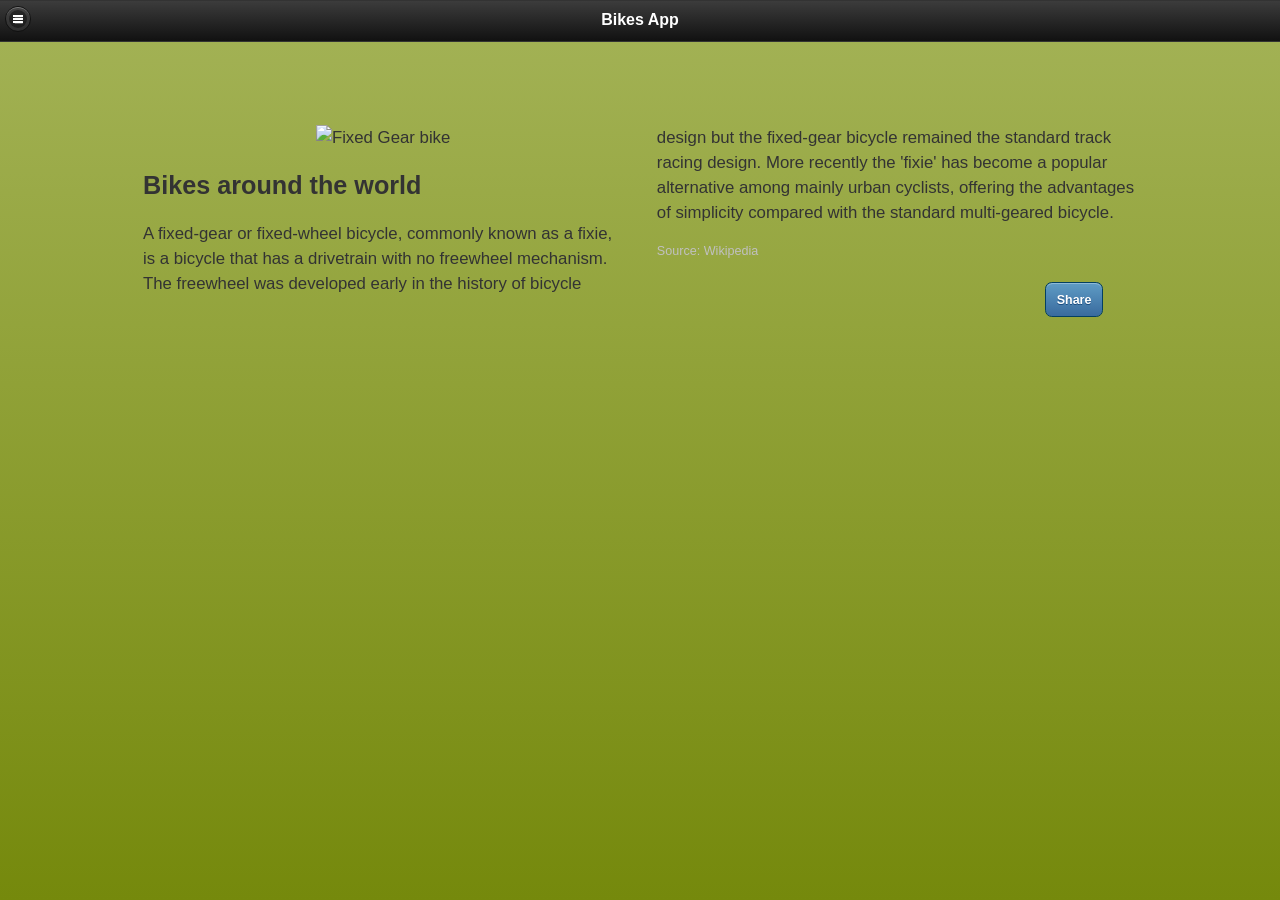
==== commit 7ebcae87: "json datei verschoben" ====
--- a/index.html
+++ b/index.html
@@ -5,7 +5,7 @@
     <meta name="viewport" content="width=device-width, initial-scale=1">
     <title>Testapp JQ Mobile</title>
     
-	<link rel="stylesheet"  href="css/jquery.mobile.min.css">
+	<link rel="stylesheet"  href="css/jquery.mobile-1.3.1.css">
 	<link rel="stylesheet" href="css/jqm-demos.css">
 	<link href="css/style.css" rel="stylesheet" />
 	<link rel="stylesheet" href="http://fonts.googleapis.com/css?family=Open+Sans:300,400,700">
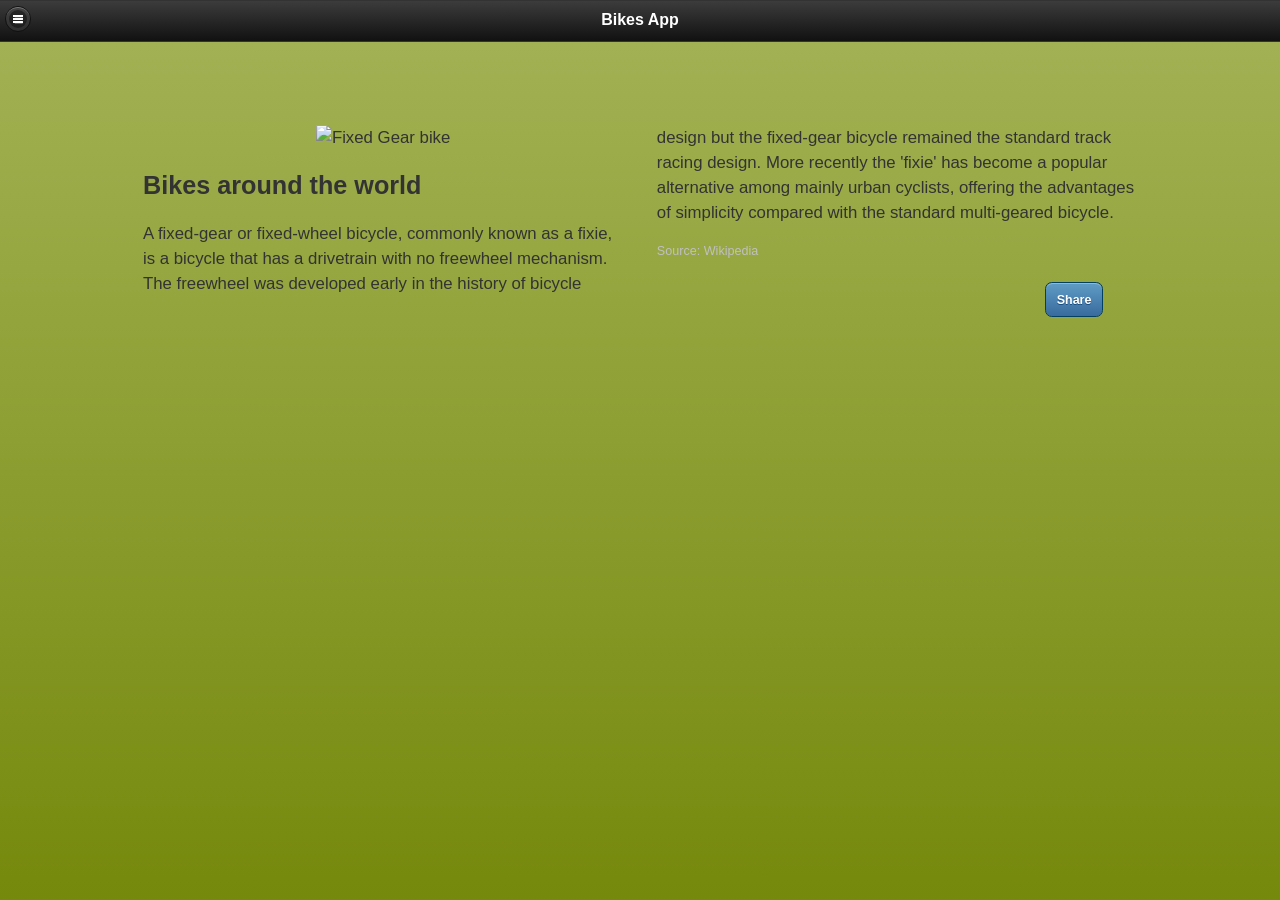
==== commit e703d389: "Forms Page" ====
--- a/index.html
+++ b/index.html
@@ -5,9 +5,9 @@
     <meta name="viewport" content="width=device-width, initial-scale=1">
     <title>Testapp JQ Mobile</title>
     
-	<link rel="stylesheet"  href="css/jquery.mobile-1.3.1.css">
+	<link rel="stylesheet" href="css/jquery.mobile-1.3.1.css">
 	<link rel="stylesheet" href="css/jqm-demos.css">
-	<link href="css/style.css" rel="stylesheet" />
+	<link rel="stylesheet" href="css/style.css" />
 	<link rel="stylesheet" href="http://fonts.googleapis.com/css?family=Open+Sans:300,400,700">
 	
 	<script src="js/jquery.min.js"></script>
@@ -46,6 +46,7 @@
 	        	<li><a href="#demo-page">Demo intro</a></li>
 	        	<li><a href="#road">List (hardcoded)</a></li>
 	        	<li><a href="#offroad">List (JSON-File) more text to show the line break</a></li>
+	        	<li><a href="#form">Formular</a></li>
 	        </ul>
 	    </div><!-- /panel -->
 
@@ -146,6 +147,7 @@
 	        	<li><a href="#demo-page">Demo intro</a></li>
 	        	<li><a href="#road">List (hardcoded)</a></li>
 	        	<li><a href="#offroad">List (JSON-File)</a></li>
+	        	<li><a href="#form">Formular</a></li>
 	        </ul>
 	    </div><!-- /panel -->
 
@@ -183,6 +185,7 @@
 	        	<li><a href="#demo-page">Demo intro</a></li>
 	        	<li><a href="#road">List (hardcoded)</a></li>
 	        	<li><a href="#offroad">List (JSON-File)</a></li>
+	        	<li><a href="#form">Formular</a></li>
 	        </ul>
 	    </div><!-- /panel -->
 
@@ -200,5 +203,96 @@
 	    </div><!-- /panel -->
 	</div><!-- /page -->
 
+	<div data-role="page" id="form" data-theme="d">
+
+	    <div data-role="header" data-theme="a">
+	        <h1>Formular</h1>
+	        <a href="#left-panel" data-icon="bars" data-iconpos="notext" data-shadow="false" data-iconshadow="false">Menu</a>
+	    </div><!-- /header -->
+
+	    <div data-role="content">
+			
+			<div data-role="fieldcontain" class="ui-hide-label">
+				<label for="select-choice-0" class="select">Anrede</label>
+				<select name="select-choice-0" id="select-choice-0">
+				   <option value="">Anrede</option>
+				   <option value="men">Herr</option>
+				   <option value="women">Frau</option>
+				</select>
+			</div>
+			<div data-role="fieldcontain" class="ui-hide-label">
+				<label for="vorname">Vorname:</label>
+				<input type="text" name="vorname" id="vorname" value="" placeholder="Vorname"/>
+			</div>
+			<div data-role="fieldcontain" class="ui-hide-label">
+				<label for="Nachname">Nachname:</label>
+				<input type="text" name="Nachname" id="Nachname" value="" placeholder="Nachname"/>
+			</div>
+			<div data-role="fieldcontain" class="ui-hide-label width70">
+				<label for="Strasse">Strasse:</label>
+				<input type="text" name="Strasse" id="Strasse" value="" placeholder="Strasse"/>
+			</div>
+			<div data-role="fieldcontain" class="ui-hide-label width30">
+				<label for="nr">Nr:</label>
+				<input type="text" name="nr" id="nr" value="" placeholder="Nr"/>
+			</div>
+			<div data-role="fieldcontain">
+				<fieldset data-role="controlgroup">
+					<legend>Rückmeldung?:</legend>
+				     	<input type="radio" name="radio-choice" id="radio-choice-1" value="choice-1" checked="checked" data-theme="a" />
+				     	<label for="radio-choice-1">Rückmeldung erwünscht</label>
+
+				     	<input type="radio" name="radio-choice" id="radio-choice-2" value="choice-2"  data-theme="a" />
+				     	<label for="radio-choice-2">Rückmeldung nicht erwünscht</label>
+				</fieldset>
+			</div>
+			<div data-role="fieldcontain">
+			    <fieldset data-role="controlgroup">
+				   <legend>Informationen zu folgenden Produkten:</legend>
+				   <input type="checkbox" name="checkbox-2" id="checkbox-2" class="custom" />
+				   <label for="checkbox-2">Hybris</label>
+				   <input type="checkbox" name="checkbox-3" id="checkbox-3" class="custom" />
+				   <label for="checkbox-3">Sitecore</label>
+				   <input type="checkbox" name="checkbox-4" id="checkbox-4" class="custom" />
+				   <label for="checkbox-4">Custom Dev</label>
+				   <input type="checkbox" name="checkbox-5" id="checkbox-5" class="custom" />
+				   <label for="checkbox-5">App Development</label>
+			    </fieldset>
+			</div>
+			<div data-role="fieldcontain">
+			   <label for="slider-2">Wie groß ist ihr Interesse (in %):</label>
+			   <input type="range" name="slider-2" id="slider-2" value="25" min="0" max="100"  />
+			</div>
+			<div data-role="fieldcontain">
+				<button type="submit" data-theme="a">Senden</button>
+			</div>
+
+
+	    </div><!-- /content -->
+
+
+	    <div data-role="panel" id="left-panel" data-theme="c">
+	        <ul data-role="listview" data-theme="d">
+	        	<li><a href="#demo-page">Demo intro</a></li>
+	        	<li><a href="#road">List (hardcoded)</a></li>
+	        	<li><a href="#offroad">List (JSON-File)</a></li>
+	        	<li><a href="#form">Formular</a></li>
+	        </ul>
+	    </div><!-- /panel -->
+
+
+	    <div data-role="panel" id="right-panel" data-display="overlay" data-position="right" data-theme="c">
+
+	        <ul data-role="listview" data-theme="d" data-icon="false">
+	        	<li data-icon="delete"><a href="#" data-rel="close">Close</a></li>
+	        	<li data-role="list-divider">Share this page</li>
+	            <li><a href="#">Twitter</a></li>
+	            <li><a href="#">Facebook</a></li>
+	            <li><a href="#">Google +</a></li>
+	            <li><a href="#">Mail</a></li>
+	        </ul>
+	    </div><!-- /panel -->
+	</div><!-- /page -->
+
 </body>
 </html>
--- a/css/style.css
+++ b/css/style.css
@@ -22,12 +22,16 @@
 p { text-shadow: none; }
 
 
+.ui-field-contain.width70 { width: 70%; padding-right: 5%; float: left; }
+.ui-field-contain.width30 { width: 25%; float: left; clear: none; }
 
+.ui-field-contain .ui-controlgroup-label { width: 100%; margin: 0 0 10px; }
+.ui-field-contain .ui-controlgroup-controls { width: 100%; }
 
+.ui-field-contain label.ui-slider { width: 100%; margin: 0 0 10px; }
+.ui-field-contain div.ui-slider { width: 100%; }
 
-
-
-
+.ui-field-contain .ui-btn.ui-submit { width: 100%; }
 
 
 
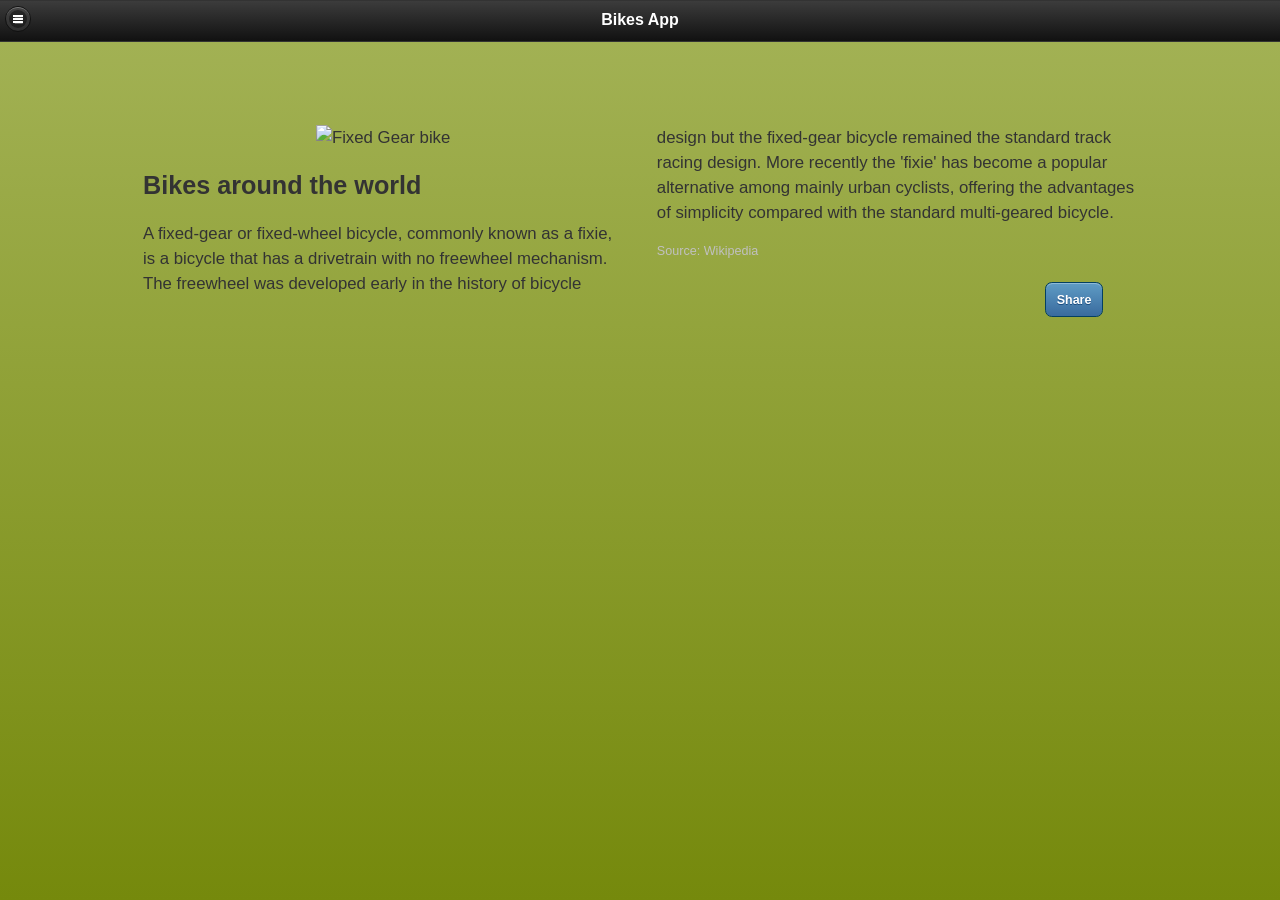
==== commit b36d4e03: "new swipe effects" ====
--- a/index.html
+++ b/index.html
@@ -17,7 +17,7 @@
 </head>
 <body>
 
-	<div data-role="page" id="demo-page" data-theme="d">
+	<div data-role="page" id="demo-page" class="swipeEffect" data-theme="d">
 
 	    <div data-role="header" data-theme="a">
 	        <h1>Bikes App</h1>
@@ -62,7 +62,7 @@
 	</div><!-- /page -->
 
 
-	<div data-role="page" id="road" data-theme="d">
+	<div data-role="page" id="road" class="swipeEffect" data-theme="d">
 
 	    <div data-role="header" data-theme="a">
 	        <h1>Bikes</h1>
@@ -166,7 +166,7 @@
 	</div><!-- /page -->
 
 
-	<div data-role="page" id="offroad" data-theme="d">
+	<div data-role="page" id="offroad" class="swipeEffect" data-theme="d">
 
 	    <div data-role="header" data-theme="a">
 	        <h1>Bikes</h1>
@@ -203,7 +203,7 @@
 	    </div><!-- /panel -->
 	</div><!-- /page -->
 
-	<div data-role="page" id="form" data-theme="d">
+	<div data-role="page" id="form" class="swipeEffect" data-theme="d">
 
 	    <div data-role="header" data-theme="a">
 	        <h1>Formular</h1>
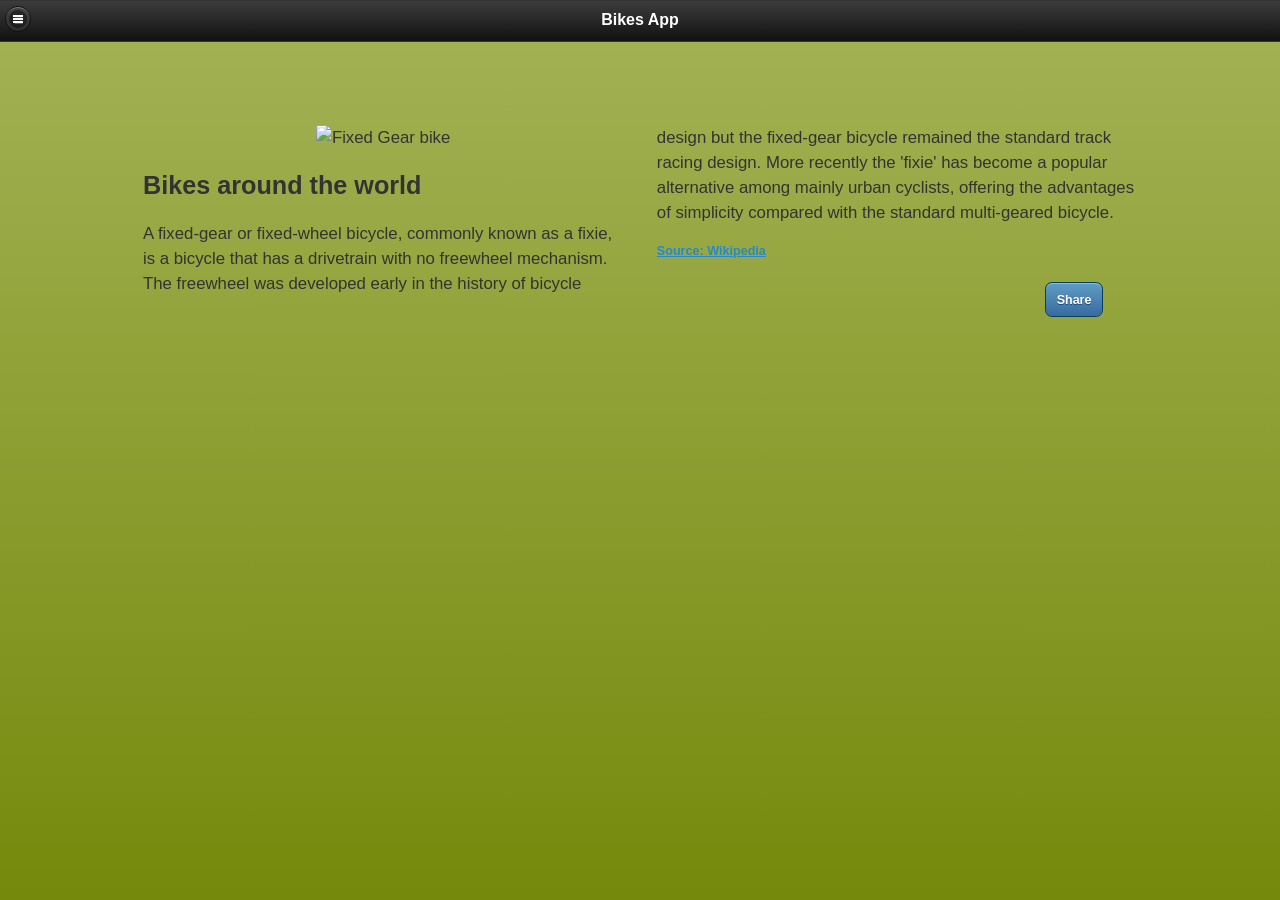
==== commit b95ca313: "phonegap api removed" ====
--- a/index.html
+++ b/index.html
@@ -11,13 +11,14 @@
 	<link rel="stylesheet" href="http://fonts.googleapis.com/css?family=Open+Sans:300,400,700">
 	
 	<script src="js/jquery.min.js"></script>
-	<script src="js/me.js"></script>
 	<script src="js/jquery.mobile-1.3.1.js"></script>
 	<script src="js/jquery.mobile.lazyloader.js"></script>
+	<script src="cordova-2.7.0.js"></script>
+	<script src="js/me.js"></script>
 </head>
 <body>
 
-	<div data-role="page" id="demo-page" class="swipeEffect" data-theme="d">
+	<div data-role="page" id="demo-page" data-theme="d">
 
 	    <div data-role="header" data-theme="a">
 	        <h1>Bikes App</h1>
@@ -33,7 +34,7 @@
 
 	            <p>A fixed-gear or fixed-wheel bicycle, commonly known as a fixie, is a bicycle that has a drivetrain with no freewheel mechanism. The freewheel was developed early in the history of bicycle design but the fixed-gear bicycle remained the standard track racing design. More recently the 'fixie' has become a popular alternative among mainly urban cyclists, offering the advantages of simplicity compared with the standard multi-geared bicycle.</p>
 
-	            <p><small>Source: Wikipedia</small></p>
+	            <p><small><a href="http://www.google.at/">Source: Wikipedia</a></small></p>
 
 	            <p><a href="#right-panel" data-role="button" data-theme="b" data-inline="true" data-mini="true" data-shadow="false">Share</a></p>
 
@@ -62,7 +63,7 @@
 	</div><!-- /page -->
 
 
-	<div data-role="page" id="road" class="swipeEffect" data-theme="d">
+	<div data-role="page" id="road" data-theme="d">
 
 	    <div data-role="header" data-theme="a">
 	        <h1>Bikes</h1>
@@ -166,7 +167,7 @@
 	</div><!-- /page -->
 
 
-	<div data-role="page" id="offroad" class="swipeEffect" data-theme="d">
+	<div data-role="page" id="offroad" data-theme="d">
 
 	    <div data-role="header" data-theme="a">
 	        <h1>Bikes</h1>
@@ -203,7 +204,7 @@
 	    </div><!-- /panel -->
 	</div><!-- /page -->
 
-	<div data-role="page" id="form" class="swipeEffect" data-theme="d">
+	<div data-role="page" id="form" data-theme="d">
 
 	    <div data-role="header" data-theme="a">
 	        <h1>Formular</h1>
@@ -293,6 +294,5 @@
 	        </ul>
 	    </div><!-- /panel -->
 	</div><!-- /page -->
-
 </body>
 </html>
